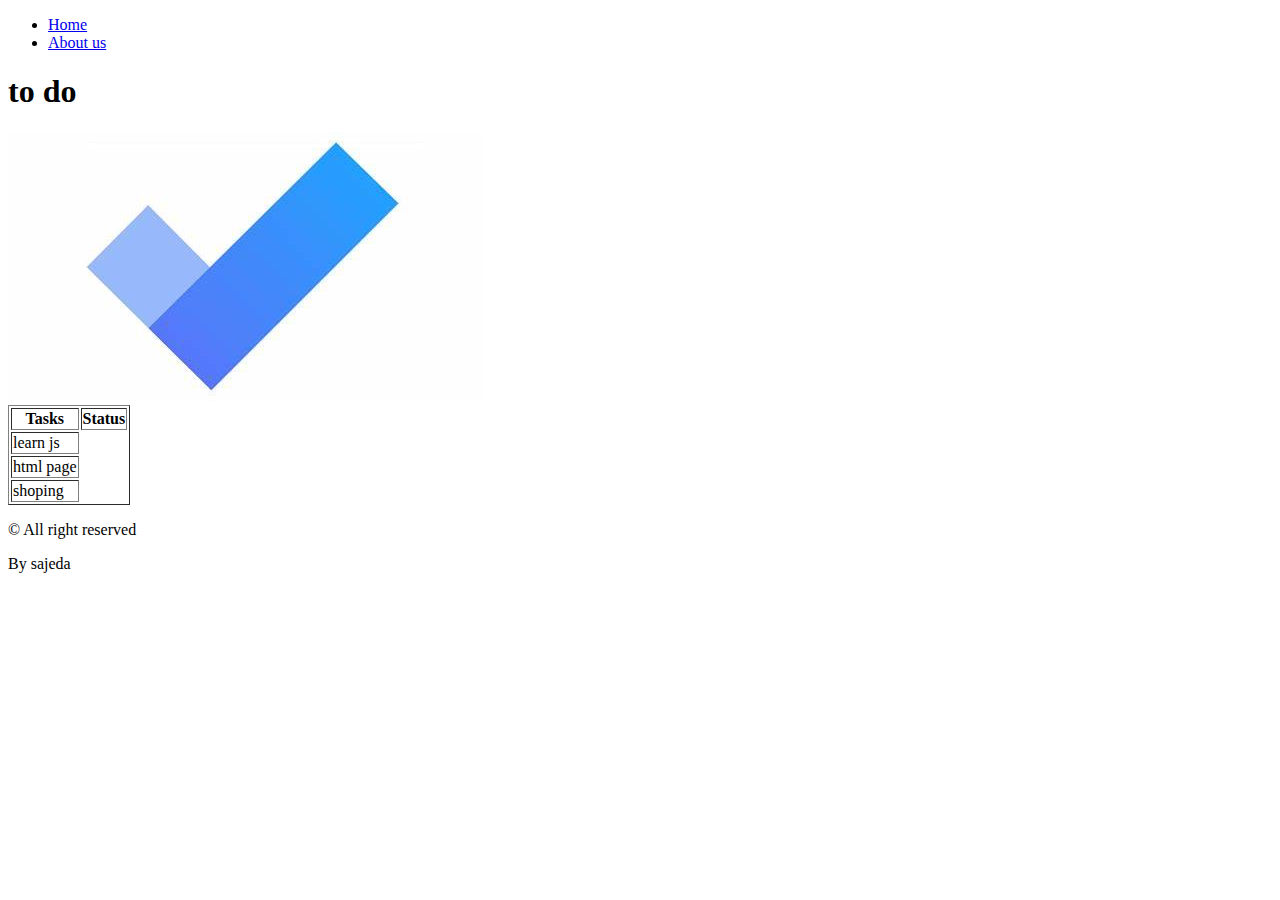
==== index.html @ 2849a827 "sa" ====
<!DOCTYPE html>
<html lang="en">
<head>
    <meta charset="UTF-8">
    <meta http-equiv="X-UA-Compatible" content="IE=edge">
    <meta name="viewport" content="width=device-width, initial-scale=1.0">
    <title>to do</title>
</head>
<body>
    <header>
        <nav>
            <ul>
                <li><a href="/">Home</a></li>
                <li><a href="./about.html">About us</a></li>
                
            </ul>

            <h1>to do </h1>
            <img src="OIP.jpg">

        </nav>
        <main>
            <section>
                <table border="1px">
                    <tr>
                        <th>Tasks</th>
                        <th>Status</th>
                    </tr>
    
                    <tr>
                        
                        <td>learn js </td>
            
                    </tr>
                    <tr>
                       
                        <td>html page</td>
                        
                    </tr>
                    <tr>
                       
                        <td>shoping</td>
                        
                    </tr>
                </table>
            </section>
        </main>

        <footer>
            <p> &copy; All right reserved</p>
            <p>By sajeda</p>
        </footer>
    </header>
</body>
</html>
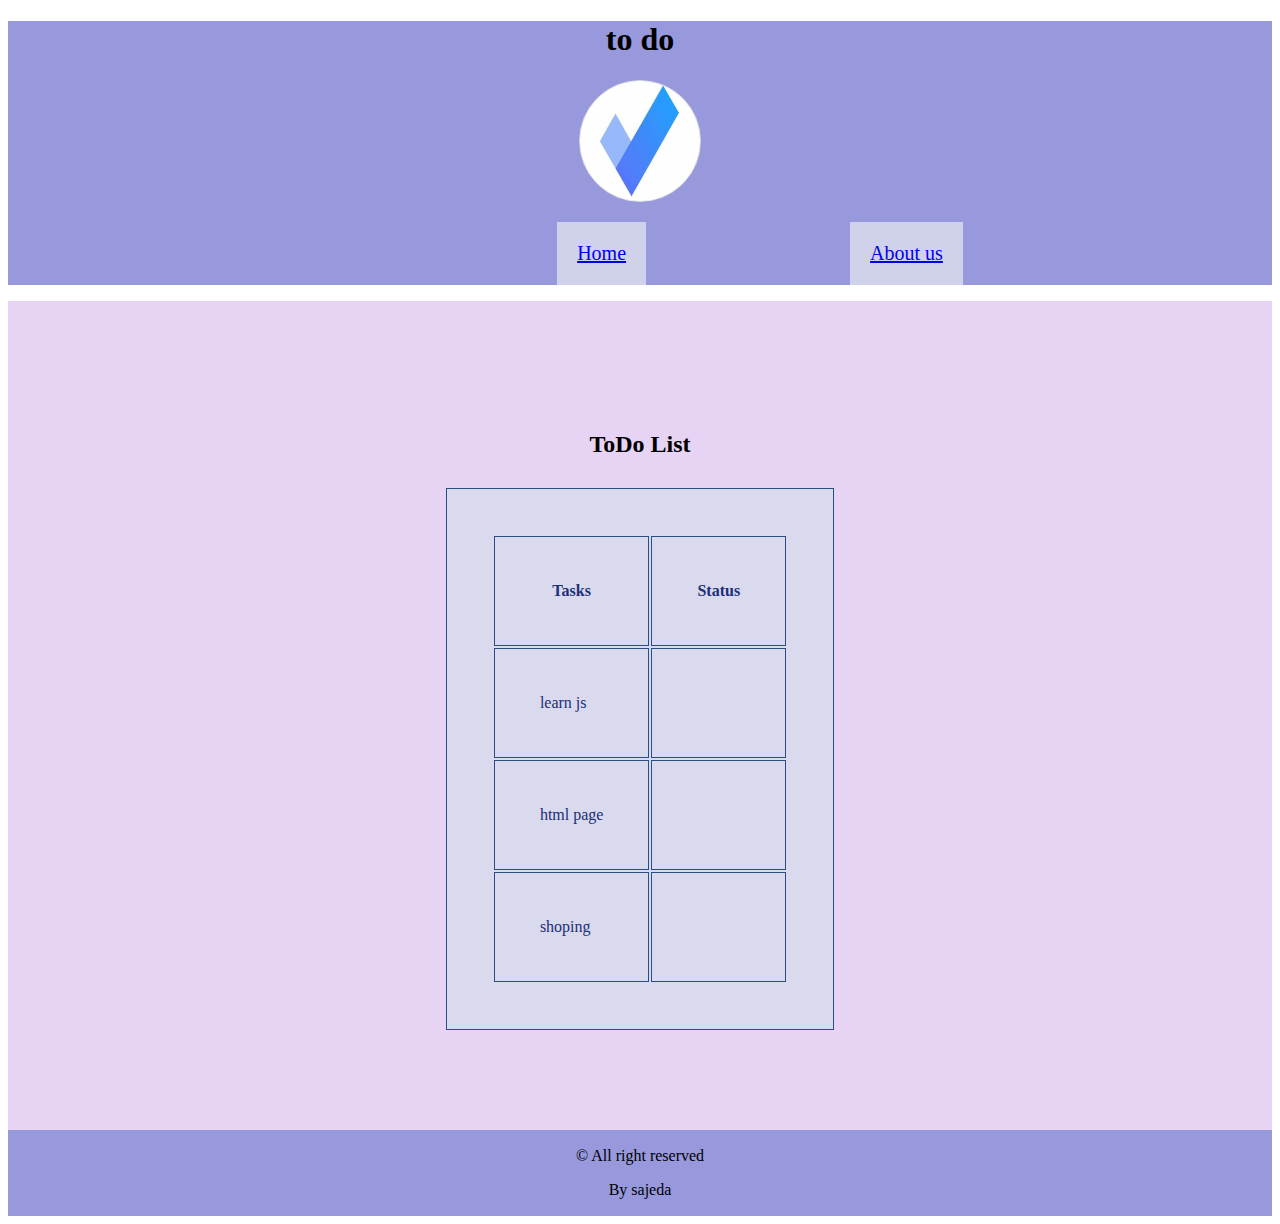
==== commit 8a95e9a8: "saaa" ====
--- a/index.html
+++ b/index.html
@@ -5,23 +5,31 @@
     <meta http-equiv="X-UA-Compatible" content="IE=edge">
     <meta name="viewport" content="width=device-width, initial-scale=1.0">
     <title>to do</title>
+    <link rel="stylesheet" href="reset.css">
+    <link rel="stylesheet" href="style.css">
+
 </head>
 <body>
     <header>
+        
+          
         <nav>
+            <h1>to do </h1>
+        
+            <img src="OIP.jpg">
             <ul>
+               
                 <li><a href="/">Home</a></li>
-                <li><a href="./about.html">About us</a></li>
+                <li><a href="about.html">About us</a></li>
                 
             </ul>
 
-            <h1>to do </h1>
-            <img src="OIP.jpg">
 
         </nav>
         <main>
+            <h2>ToDo List</h2>
             <section>
-                <table border="1px">
+                <table border="25px">
                     <tr>
                         <th>Tasks</th>
                         <th>Status</th>
@@ -30,23 +38,26 @@
                     <tr>
                         
                         <td>learn js </td>
+                        <td></td>
+                        
             
                     </tr>
                     <tr>
                        
                         <td>html page</td>
-                        
+                        <td></td>
                     </tr>
                     <tr>
                        
                         <td>shoping</td>
-                        
+                        <td></td>
                     </tr>
                 </table>
+                
             </section>
         </main>
 
-        <footer>
+        <footer >
             <p> &copy; All right reserved</p>
             <p>By sajeda</p>
         </footer>
--- a/style.css
+++ b/style.css
@@ -0,0 +1,66 @@
+footer {
+    background-color: #9799dc;
+    text-align: center;
+    padding: 1px;
+  }
+
+  
+    
+  nav {
+    background-color: #9799dc;
+    text-align:center; 
+    padding:0px;
+    margin: 0;
+  }
+  
+ nav li {
+    display: inline-block;
+    font-size: 20px;
+    padding: 20px;
+    border: 20px;
+    margin-left:200px
+  }
+  header section h1{
+    display:inline;
+    font-size: 55px;
+    margin:auto;
+    text-align: left;
+    
+
+  }
+
+li {
+    background-color: #d0d1ea; 
+    border: none;
+    color: white;
+    padding: 15px 32px;
+    text-align: center;
+    text-decoration: none;
+    display: inline-block;
+    font-size: 16px;
+  }
+    img {
+    border-radius: 50%;
+    border: 1px solid #ddd;
+    height: 120px;
+    width: 120px;
+    
+  }
+
+  table, th, td,tr {
+    border:1px,solid;
+    margin: auto;
+    color: rgb(33, 46, 120);
+    background-color: #d9daed;
+    border-color: #2b4e87;
+    padding: 45px;
+  }
+  main{
+    background-color: rgb(231, 212, 244);
+    margin: 0%;
+    padding: 100px;
+  }
+h2{
+    padding: 10px;
+text-align: center;
+}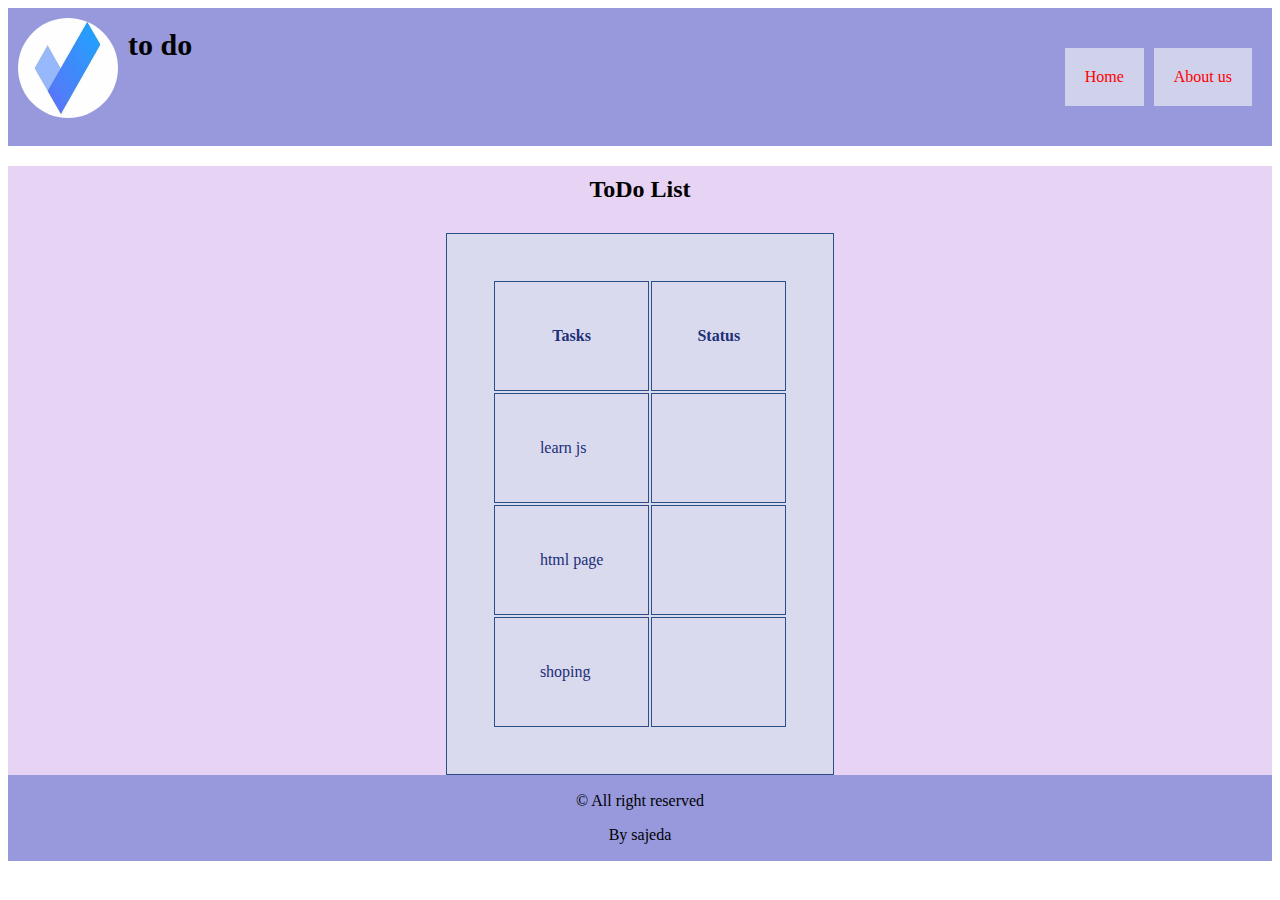
==== commit 9918c220: "saaa" ====
--- a/index.html
+++ b/index.html
@@ -10,13 +10,17 @@
 
 </head>
 <body>
+    <script src="./app.js"></script>
     <header>
-        
+      
           
         <nav>
+           <div >
+            <img src="OIP.jpg">
             <h1>to do </h1>
+            </div>
         
-            <img src="OIP.jpg">
+            
             <ul>
                
                 <li><a href="/">Home</a></li>
--- a/style.css
+++ b/style.css
@@ -1,53 +1,67 @@
 footer {
+  flex-wrap: wrap;
     background-color: #9799dc;
     text-align: center;
     padding: 1px;
   }
 
+a{
+text-decoration: none;
+}
+a:link{
+  color: red;
+}
   
     
   nav {
+   display:flex;
     background-color: #9799dc;
-    text-align:center; 
-    padding:0px;
-    margin: 0;
+    
+    justify-content: space-between;
+   
   }
   
- nav li {
-    display: inline-block;
-    font-size: 20px;
+ nav ul{
+  display: flex;
+  gap: 10px;
+  font-size: 20px;
     padding: 20px;
     border: 20px;
-    margin-left:200px
+   
+    
   }
-  header section h1{
-    display:inline;
-    font-size: 55px;
-    margin:auto;
-    text-align: left;
+  header  h1{
+    justify-content:flex-start;
+    font-size: 30px;
+   
+    text-align:justify;
     
 
   }
 
 li {
+  display: flexbox;
     background-color: #d0d1ea; 
     border: none;
     color: white;
-    padding: 15px 32px;
+   padding: 20px;
     text-align: center;
     text-decoration: none;
     display: inline-block;
     font-size: 16px;
   }
     img {
+
     border-radius: 50%;
-    border: 1px solid #ddd;
-    height: 120px;
-    width: 120px;
-    
+    border: 0px solid #ddd;
+    height: 100px;
+    width: 100px;
+ padding: 10px;
+ 
   }
 
   table, th, td,tr {
+  
     border:1px,solid;
     margin: auto;
     color: rgb(33, 46, 120);
@@ -56,11 +70,35 @@
     padding: 45px;
   }
   main{
+    display: flexbox;
     background-color: rgb(231, 212, 244);
-    margin: 0%;
-    padding: 100px;
+    
   }
 h2{
+ text-align: center;
     padding: 10px;
-text-align: center;
+}
+
+form{
+  display:grid;
+  justify-content:center;
+  flex-direction:column;
+  padding: 20px;
+}
+section img{
+  display: flex;
+  justify-content: space-between;
+
+}
+section p{
+ 
+  justify-content: space-between;
+}
+main section{
+align-items: center;
+justify-content:space-between
+}
+
+nav div {
+  display: flex;
 }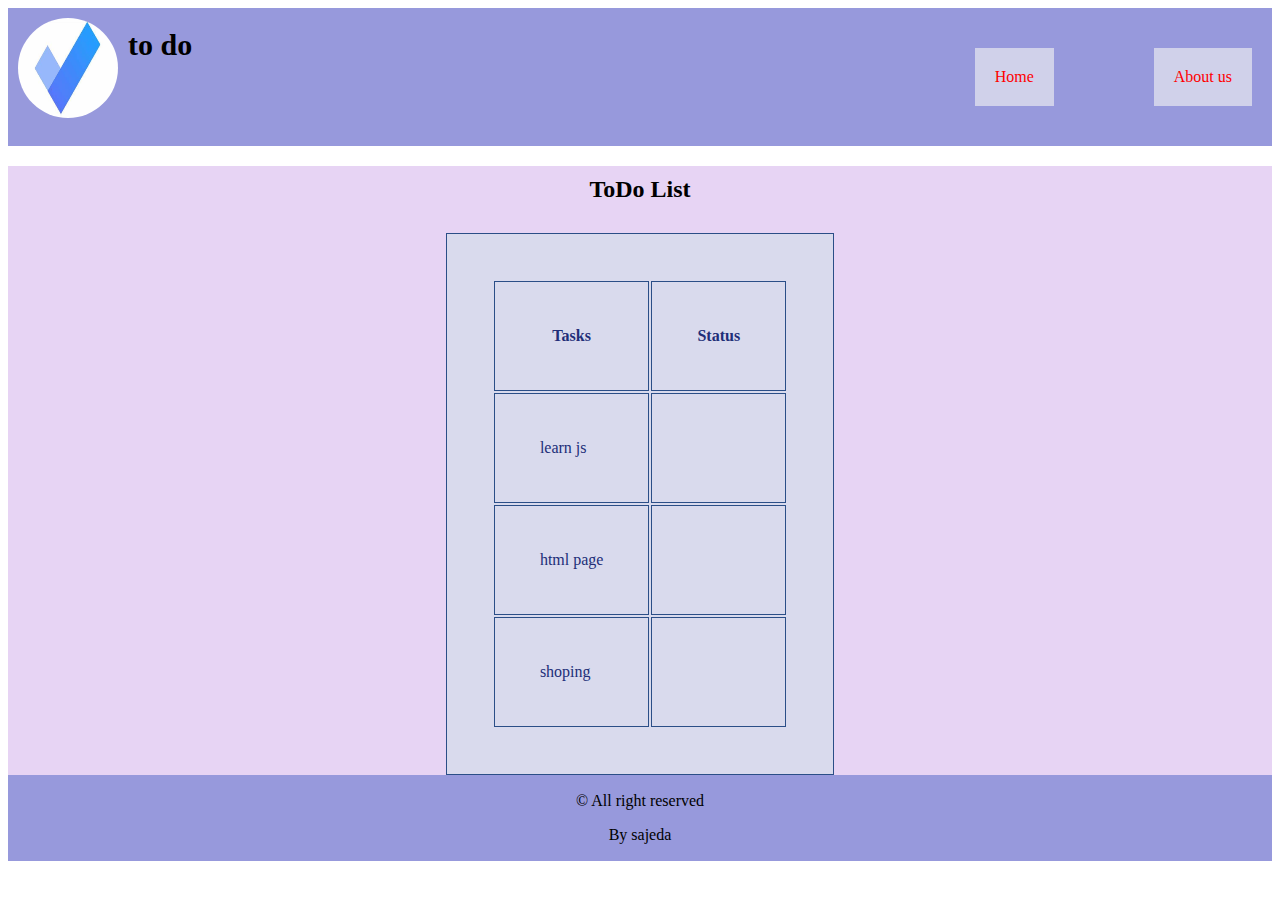
==== commit 81c6cdb5: "saaa" ====
--- a/index.html
+++ b/index.html
@@ -1,5 +1,6 @@
 <!DOCTYPE html>
 <html lang="en">
+
 <head>
     <meta charset="UTF-8">
     <meta http-equiv="X-UA-Compatible" content="IE=edge">
@@ -9,23 +10,24 @@
     <link rel="stylesheet" href="style.css">
 
 </head>
+
 <body>
     <script src="./app.js"></script>
     <header>
-      
-          
+
+
         <nav>
-           <div >
-            <img src="OIP.jpg">
-            <h1>to do </h1>
+            <div>
+                <img src="OIP.jpg">
+                <h1>to do </h1>
             </div>
-        
-            
+
+
             <ul>
-               
+
                 <li><a href="/">Home</a></li>
                 <li><a href="about.html">About us</a></li>
-                
+
             </ul>
 
 
@@ -38,33 +40,34 @@
                         <th>Tasks</th>
                         <th>Status</th>
                     </tr>
-    
+
                     <tr>
-                        
+
                         <td>learn js </td>
                         <td></td>
-                        
-            
+
+
                     </tr>
                     <tr>
-                       
+
                         <td>html page</td>
                         <td></td>
                     </tr>
                     <tr>
-                       
+
                         <td>shoping</td>
                         <td></td>
                     </tr>
                 </table>
-                
+
             </section>
         </main>
 
-        <footer >
+        <footer>
             <p> &copy; All right reserved</p>
             <p>By sajeda</p>
         </footer>
     </header>
 </body>
+
 </html>--- a/style.css
+++ b/style.css
@@ -23,10 +23,11 @@
   
  nav ul{
   display: flex;
-  gap: 10px;
+  gap: 100px;
   font-size: 20px;
     padding: 20px;
     border: 20px;
+    flex-wrap: wrap;
    
     
   }
@@ -40,7 +41,7 @@
   }
 
 li {
-  display: flexbox;
+  display:flex;
     background-color: #d0d1ea; 
     border: none;
     color: white;
